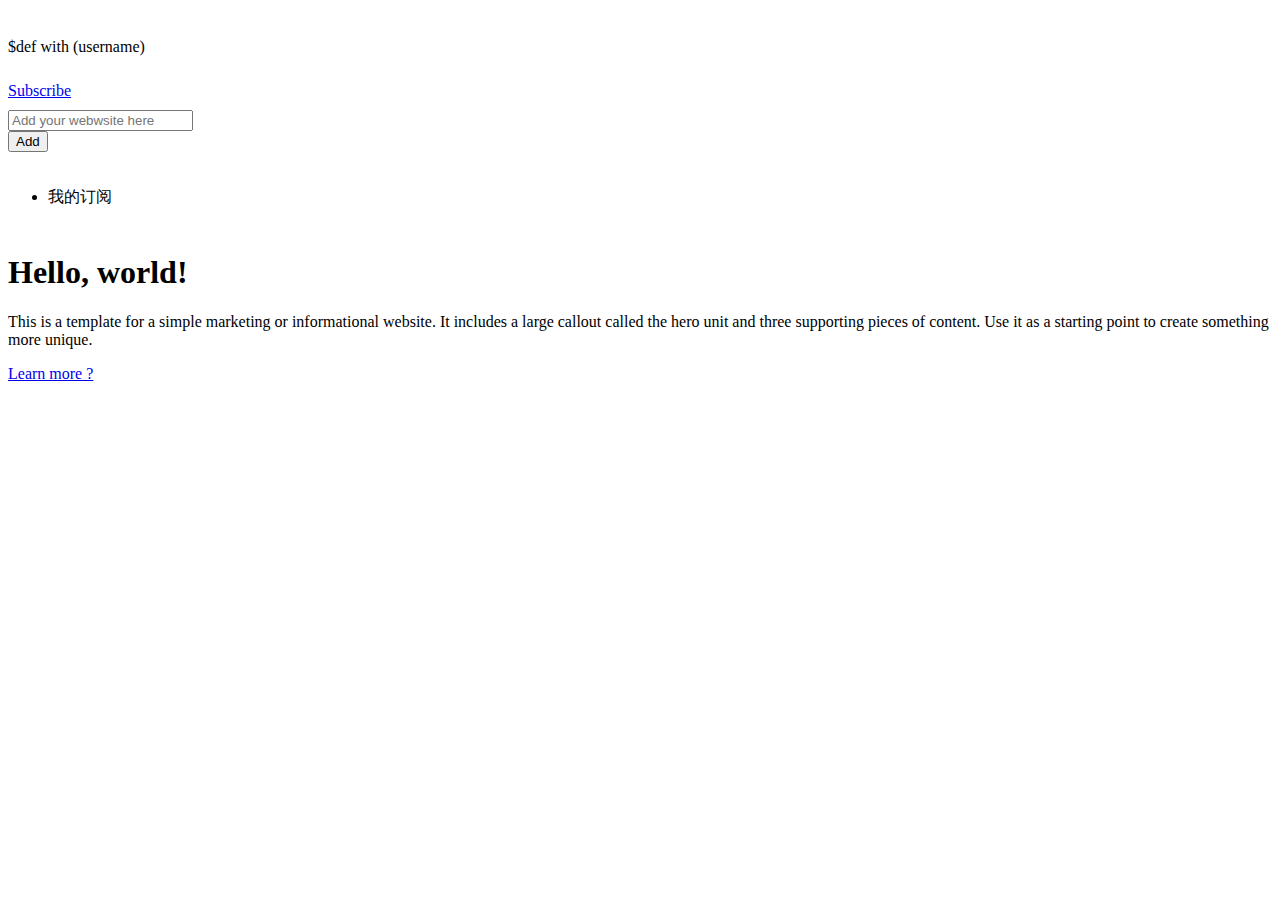
==== server/static/main.html @ 2df343f8 "Add server part." ====
$def with (username)
<html lang="en"><head>
    <meta charset="utf-8">
    <title>$username's reader</title>
    <meta name="viewport" content="width=device-width, initial-scale=1.0">
    <meta name="description" content="">
    <meta name="author" content="">

    <!-- Le styles -->
    <link href="/static/bootstrap/css/bootstrap.css" rel="stylesheet">
    <style type="text/css">
      body {
        padding-top: 30px;
        padding-bottom: 40px;
      }
      .sidebar-nav {
        padding: 9px 0;
      }
	  .reader_img {
		margin-bottom:10px;	  
	  }
	.inputPopup{


		margin-bottom:10px;
	}
	.addForm{
		min-width:300px;
		margin-bottom: 0px;
	}
	.addForm_input{
		max-width:250px;
		margin-top:10px;
	}
    </style>
	<link type="text/css" rel="stylesheet" href="/static/bootstrap/css/bootstrap.css" />
	<link type="text/css" rel="stylesheet" href="/static/bootstrap/css/bootstrap-responsive.css" />
  <head></head>
  <body>
	<script src="/static/bootstrap/js/jquery.js"></script>
    <script src="/static/bootstrap/js/bootstrap-transition.js"></script>
    <script src="/static/bootstrap/js/bootstrap-alert.js"></script>
    <script src="/static/bootstrap/js/bootstrap-modal.js"></script>
    <script src="/static/bootstrap/js/bootstrap-dropdown.js"></script>
    <script src="/static/bootstrap/js/bootstrap-scrollspy.js"></script>
    <script src="/static/bootstrap/js/bootstrap-tab.js"></script>
    <script src="/static/bootstrap/js/bootstrap-tooltip.js"></script>
    <script src="/static/bootstrap/js/bootstrap-popover.js"></script>
    <script src="/static/bootstrap/js/bootstrap-button.js"></script>
    <script src="/static/bootstrap/js/bootstrap-collapse.js"></script>
    <script src="/static/bootstrap/js/bootstrap-carousel.js"></script>
    <script src="/static/bootstrap/js/bootstrap-typeahead.js"></script>
  	<script type="text/javascript" src="http://ajax.googleapis.com/ajax/libs/jquery/1.9.1/jquery.min.js"></script>
  	<script type="text/javascript" src="/static/userfeeds.js"></script>
  	<script>
  		getUserFeeds("$username");
  	</script>
  	<div id="username" value="$username" style="display: none"></div>
    <div class="container-fluid">
      <div class="row-fluid">
        <div class="span3">
			<div class="reader_img" style="background-image: url('http://placehold.it/300x100')">
				<img src="http://placehold.it/300x100" style="visibility:hidden"/>
			</div>
			<div class="btn-group inputPopup">
			<a href="#" class="btn dropdown-toggle btn-primary btn-small" data-toggle="collapse" data-target="#subscribe">Subscribe</a>
			<div id="subscribe" class="collapse">
				<input id="feedurl" type="text" class="input-block-level addForm_input" placeholder="Add your webwsite here" name="website">
				</br>
				<button id="addfeed" class="btn btn-primary" type="submit">Add</button>
			</div>
			</div>
          <div class="well sidebar-nav">
            <ul class="nav nav-list">
              <li class='nav-header'>我的订阅</li>
              <div id="feed-list">
              </div>
            </ul>
          </div><!--/.well -->
        </div><!--/span-->
        <div class="span9">
          <div class="hero-unit">
            <h1>Hello, world!</h1>
            <p>This is a template for a simple marketing or informational website. It includes a large callout called the hero unit and three supporting pieces of content. Use it as a starting point to create something more unique.</p>
            <p><a href="#" class="btn btn-primary btn-large">Learn more ?</a></p>
          </div>
        </div><!--/span-->
      </div><!--/row-->
</body></html>
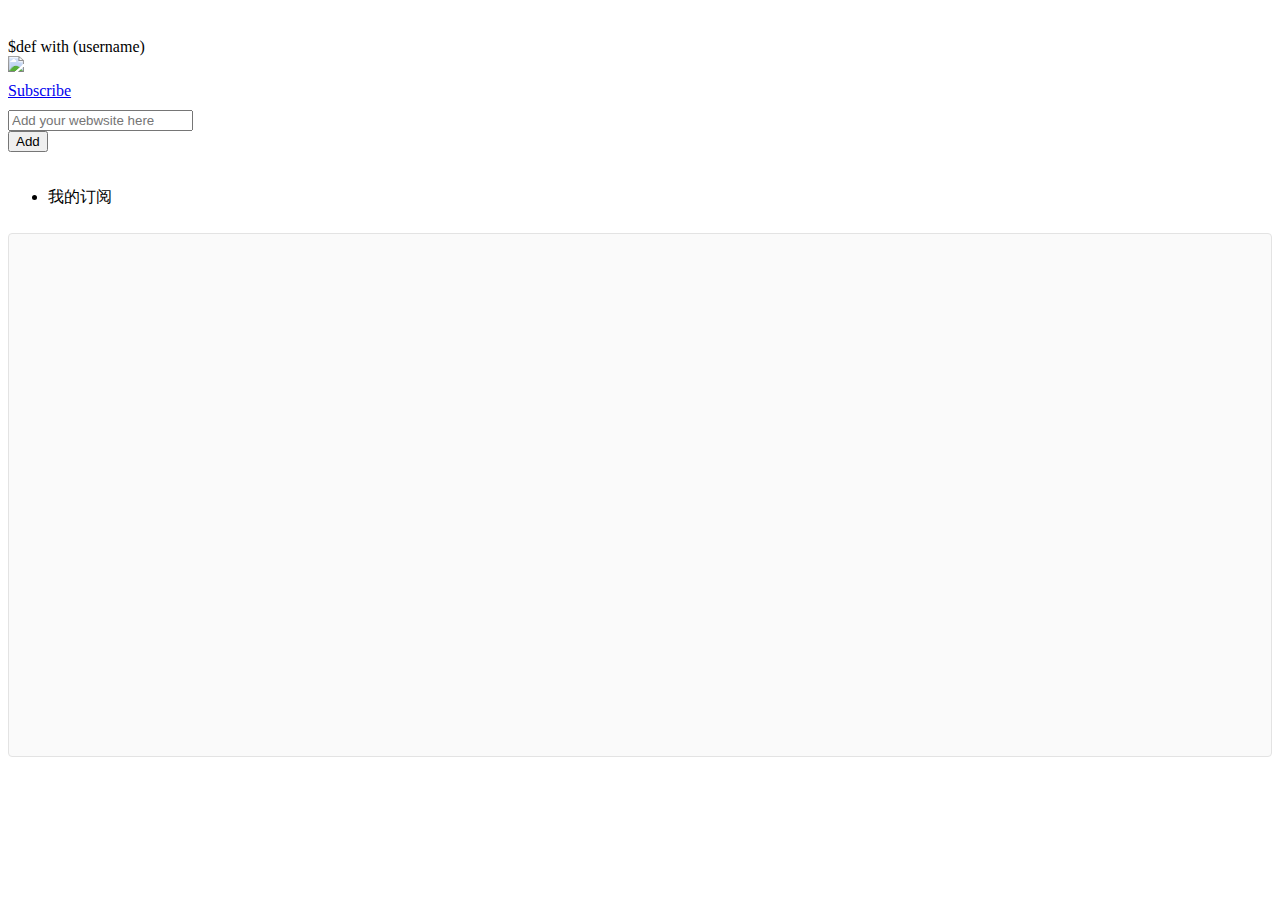
==== commit 633159a8: "Almost done." ====
--- a/server/static/main.html
+++ b/server/static/main.html
@@ -1,89 +1,114 @@
 $def with (username)
-<html lang="en"><head>
-    <meta charset="utf-8">
-    <title>$username's reader</title>
-    <meta name="viewport" content="width=device-width, initial-scale=1.0">
-    <meta name="description" content="">
-    <meta name="author" content="">
+<html lang="en">
+	<head>
+		<meta charset="utf-8">
+		<title>
+			$username's reader
+		</title>
+		<meta name="viewport" content="width=device-width, initial-scale=1.0">
+		<meta name="description" content="">
+		<meta name="author" content="">
+		<link type="text/css" rel="stylesheet" href="/static/css/base.css" />
+		<link type="text/css" rel="stylesheet" href="/static/css/common.css" />
+		<link type="text/css" rel="stylesheet" href="/static/css/minor.css" />
+		<!-- Le styles -->
+		<link href="/static/bootstrap/css/bootstrap.css" rel="stylesheet">
+		<style type="text/css">
+			body { padding-top: 30px; padding-bottom: 40px; } .sidebar-nav { padding:
+			9px 0; } .reader_img { margin-bottom:10px; } .inputPopup{ margin-bottom:10px;
+			} .addForm{ min-width:300px; margin-bottom: 0px; } .addForm_input{ max-width:250px;
+			margin-top:10px; }
+		</style>
+		<link type="text/css" rel="stylesheet" href="/static/bootstrap/css/bootstrap.css"
+		/>
+		<link type="text/css" rel="stylesheet" href="/static/bootstrap/css/bootstrap-responsive.css"
+		/>
+	</head>
+	<body>
+		<script src="/static/bootstrap/js/jquery.js">
+		</script>
+		<script src="/static/bootstrap/js/bootstrap-transition.js">
+		</script>
+		<script src="/static/bootstrap/js/bootstrap-alert.js">
+		</script>
+		<script src="/static/bootstrap/js/bootstrap-modal.js">
+		</script>
+		<script src="/static/bootstrap/js/bootstrap-dropdown.js">
+		</script>
+		<script src="/static/bootstrap/js/bootstrap-scrollspy.js">
+		</script>
+		<script src="/static/bootstrap/js/bootstrap-tab.js">
+		</script>
+		<script src="/static/bootstrap/js/bootstrap-tooltip.js">
+		</script>
+		<script src="/static/bootstrap/js/bootstrap-popover.js">
+		</script>
+		<script src="/static/bootstrap/js/bootstrap-button.js">
+		</script>
+		<script src="/static/bootstrap/js/bootstrap-collapse.js">
+		</script>
+		<script src="/static/bootstrap/js/bootstrap-carousel.js">
+		</script>
+		<script src="/static/bootstrap/js/bootstrap-typeahead.js">
+		</script>
+		<script type="text/javascript" src="http://ajax.googleapis.com/ajax/libs/jquery/1.9.1/jquery.min.js">
+		</script>
+		<script type="text/javascript" src="/static/userfeeds.js">
+		</script>
+		<script>
+			var username = "$username";
+			getUserFeeds();
+		</script>
+		<script type="text/javascript" src="/static/js/minor.js">
+		</script>		
+		</div>
+		<div class="container-fluid">
+			<div class="row-fluid">
+				<div class="span3">
+					<div class="reader_img">
+						<img src="/static/images/logo_V3.png" />
+					</div>
+					<div class="btn-group inputPopup">
+						<a href="#" class="btn dropdown-toggle btn-primary btn-small" data-toggle="collapse"
+						data-target="#subscribe">
+							Subscribe
+						</a>
+						<div id="subscribe" class="collapse">
+							<input id="feedurl" type="text" class="input-block-level addForm_input"
+							placeholder="Add your webwsite here" name="website">
+							</br>
+							<button id="addfeed" class="btn btn-primary" type="submit">
+								Add
+							</button>
+						</div>
+					</div>
+					<div class="well sidebar-nav">
+						<ul class="nav nav-list">
+							<li id="mygroup" class='nav-header' data-toggle="collapse" data-target="#feed-list">我的订阅</li>
+							<div id="feed-list" class="in collapse">
+							</div>
+						</ul>
+					</div>
+					<div id="recommend">
+						<div class="event up">
+							<a id="recommend_a" class="content up leftright" target="_self" href="#">
+								<span class="image"></span>
+								<span class="title"></span>
+							</a>
+						</div>					
+					</div>
+					<!--/.well -->
+				</div>
+				<!--/span-->
+				<div class="span9" style="position:relative;">
+					<div id="all" class="all" style="height: 522px; border:1px solid #e3e3e3;border-radius:4px; background-color: rgb(250, 250, 250);overflow:hidden;">
+						<div id="timeline" class="timeline">
+						</div>
+					</div>
+				</div>
+			</div>
+		</div>
+		<script type="text/javascript" src="/static/timeline.js"></script>
+	</body>
 
-    <!-- Le styles -->
-    <link href="/static/bootstrap/css/bootstrap.css" rel="stylesheet">
-    <style type="text/css">
-      body {
-        padding-top: 30px;
-        padding-bottom: 40px;
-      }
-      .sidebar-nav {
-        padding: 9px 0;
-      }
-	  .reader_img {
-		margin-bottom:10px;	  
-	  }
-	.inputPopup{
-
-
-		margin-bottom:10px;
-	}
-	.addForm{
-		min-width:300px;
-		margin-bottom: 0px;
-	}
-	.addForm_input{
-		max-width:250px;
-		margin-top:10px;
-	}
-    </style>
-	<link type="text/css" rel="stylesheet" href="/static/bootstrap/css/bootstrap.css" />
-	<link type="text/css" rel="stylesheet" href="/static/bootstrap/css/bootstrap-responsive.css" />
-  <head></head>
-  <body>
-	<script src="/static/bootstrap/js/jquery.js"></script>
-    <script src="/static/bootstrap/js/bootstrap-transition.js"></script>
-    <script src="/static/bootstrap/js/bootstrap-alert.js"></script>
-    <script src="/static/bootstrap/js/bootstrap-modal.js"></script>
-    <script src="/static/bootstrap/js/bootstrap-dropdown.js"></script>
-    <script src="/static/bootstrap/js/bootstrap-scrollspy.js"></script>
-    <script src="/static/bootstrap/js/bootstrap-tab.js"></script>
-    <script src="/static/bootstrap/js/bootstrap-tooltip.js"></script>
-    <script src="/static/bootstrap/js/bootstrap-popover.js"></script>
-    <script src="/static/bootstrap/js/bootstrap-button.js"></script>
-    <script src="/static/bootstrap/js/bootstrap-collapse.js"></script>
-    <script src="/static/bootstrap/js/bootstrap-carousel.js"></script>
-    <script src="/static/bootstrap/js/bootstrap-typeahead.js"></script>
-  	<script type="text/javascript" src="http://ajax.googleapis.com/ajax/libs/jquery/1.9.1/jquery.min.js"></script>
-  	<script type="text/javascript" src="/static/userfeeds.js"></script>
-  	<script>
-  		getUserFeeds("$username");
-  	</script>
-  	<div id="username" value="$username" style="display: none"></div>
-    <div class="container-fluid">
-      <div class="row-fluid">
-        <div class="span3">
-			<div class="reader_img" style="background-image: url('http://placehold.it/300x100')">
-				<img src="http://placehold.it/300x100" style="visibility:hidden"/>
-			</div>
-			<div class="btn-group inputPopup">
-			<a href="#" class="btn dropdown-toggle btn-primary btn-small" data-toggle="collapse" data-target="#subscribe">Subscribe</a>
-			<div id="subscribe" class="collapse">
-				<input id="feedurl" type="text" class="input-block-level addForm_input" placeholder="Add your webwsite here" name="website">
-				</br>
-				<button id="addfeed" class="btn btn-primary" type="submit">Add</button>
-			</div>
-			</div>
-          <div class="well sidebar-nav">
-            <ul class="nav nav-list">
-              <li class='nav-header'>我的订阅</li>
-              <div id="feed-list">
-              </div>
-            </ul>
-          </div><!--/.well -->
-        </div><!--/span-->
-        <div class="span9">
-          <div class="hero-unit">
-            <h1>Hello, world!</h1>
-            <p>This is a template for a simple marketing or informational website. It includes a large callout called the hero unit and three supporting pieces of content. Use it as a starting point to create something more unique.</p>
-            <p><a href="#" class="btn btn-primary btn-large">Learn more ?</a></p>
-          </div>
-        </div><!--/span-->
-      </div><!--/row-->
-</body></html>
+</html>
